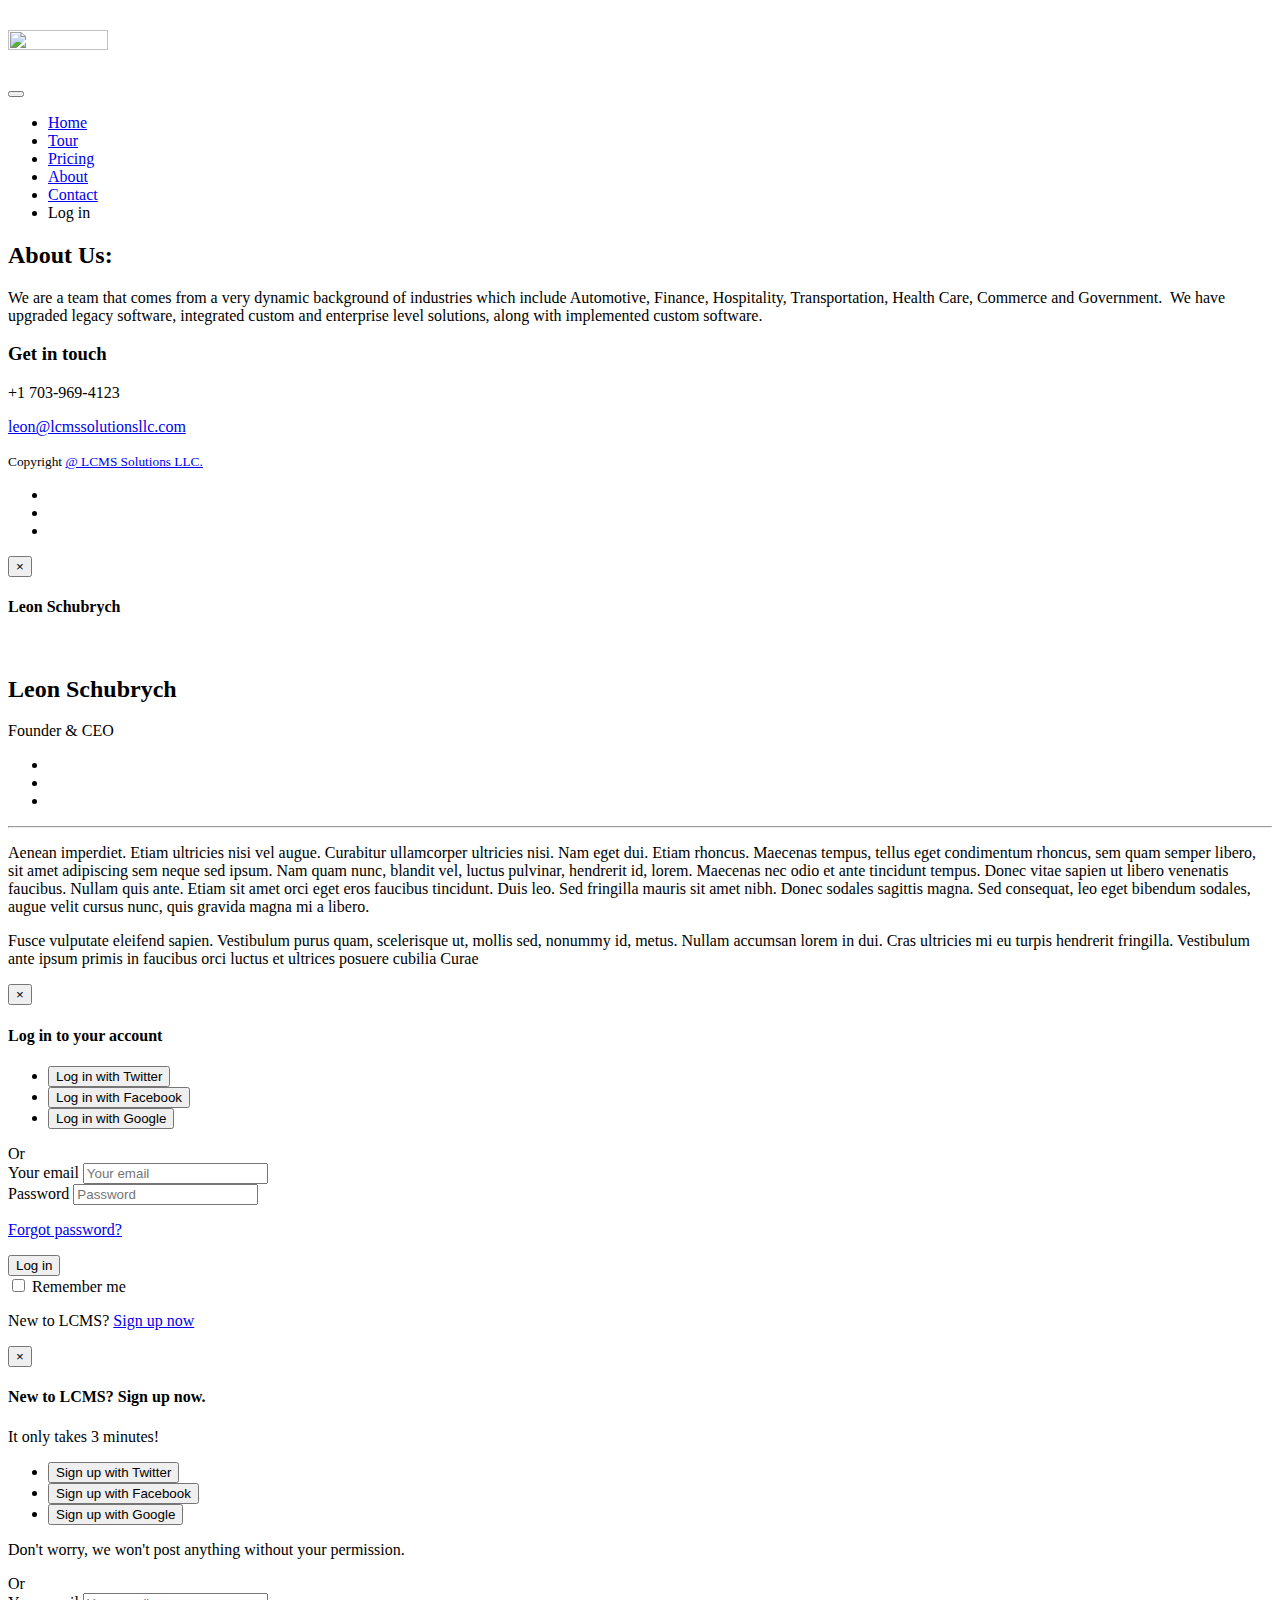
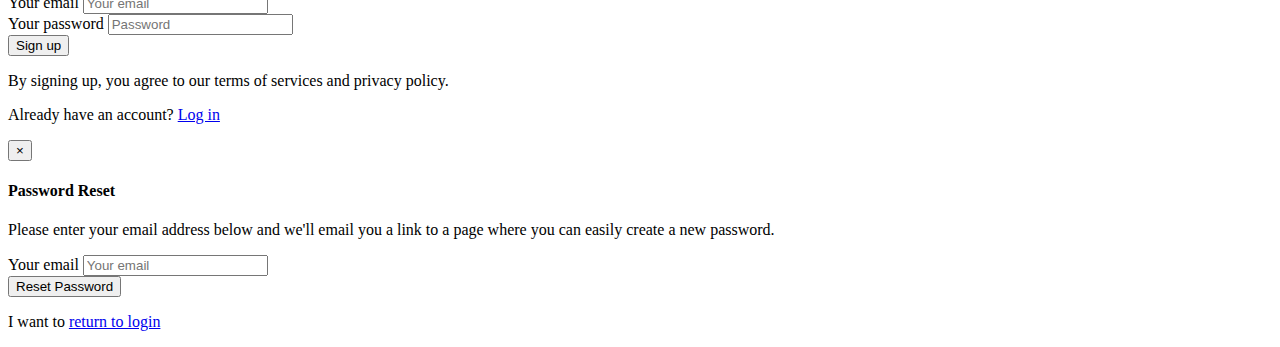
==== about.html @ 2bc30762 "J9 changes" ====
<!DOCTYPE html>
<html lang="en">
<head>
    <title>LCMS Solutions LLC.</title>
    <!-- Meta -->
    <meta charset="utf-8">
    <meta http-equiv="X-UA-Compatible" content="IE=edge">
    <meta name="viewport" content="width=device-width, initial-scale=1.0">
    <meta name="description" content="">
    <meta name="author" content="">
    <link rel="shortcut icon" href="favicon.ico">
    <link href='https://fonts.googleapis.com/css?family=Lato:300,400,300italic,400italic' rel='stylesheet' type='text/css'>
    <link href='https://fonts.googleapis.com/css?family=Montserrat:400,700' rel='stylesheet' type='text/css'>
    <!-- FontAwesome JS-->
    <script type="text/javascript" src="assets/plugins/font-awesome/js/fontawesome-all.min.js"></script>
    <!-- Global CSS -->
    <link rel="stylesheet" href="assets/plugins/bootstrap/css/bootstrap.min.css">
    <!-- Plugins CSS -->
    <link rel="stylesheet" href="assets/plugins/pe-icon-7-stroke/css/pe-icon-7-stroke.css">
    <link rel="stylesheet" href="assets/plugins/animate-css/animate.min.css">
    <!-- Theme CSS -->
    <link id="theme-style" rel="stylesheet" href="assets/css/theme-1.css">
</head>

<body class="about-page">
    <div class="wrapper">
        <!-- ******HEADER****** -->
        <header id="header" class="header">
            <div class="container">
                <h1 class="logo">
                    <a href="index.html">
                        <span class="logo-title"><img src="assets/images/logo/lcms.jpg" style="width:100px;height:50%" alt=""></span>
                    </a>
                </h1><!--//logo-->
                <nav class="main-nav navbar navbar-expand-md navbar-dark" role="navigation">
                    <button class="navbar-toggler" type="button" data-toggle="collapse" data-target="#navbar-collapse" aria-controls="navbar-collapse" aria-expanded="false" aria-label="Toggle navigation">
                        <span class="navbar-toggler-icon"></span>
                    </button>
                    <div class="navbar-collapse collapse justify-content-end" id="navbar-collapse">
                        <ul class="nav navbar-nav">
                            <li class="nav-item"><a class="nav-link" href="index.html">Home</a></li>
                            <li class="nav-item"><a class="nav-link" href="tour.html">Tour</a></li>
                            <li class="nav-item"><a class="nav-link" href="pricing.html">Pricing</a></li>
                            <li class="active nav-item"><a class="nav-link" href="about.html">About</a></li>
                            <li class="nav-item"><a class="nav-link" href="contact.html">Contact</a></li>
                            <li class="nav-item"><a class="nav-link login-trigger" data-toggle="modal" data-target="#login-modal">Log in</a></li>
                        </ul><!--//nav-->
                    </div><!--//navabr-collapse-->
                </nav><!--//main-nav-->
            </div><!--//container-->
        </header><!--//header-->

        <!-- ******ABOUT US****** -->
        <section id="about-us" class="about-us section">
            <div class="container text-center">
                <h2 class="title">About Us:</h2>
                <p class="intro mx-auto mb-5">
We are a team that comes from a very dynamic background of industries which include Automotive, Finance, Hospitality, Transportation, Health Care, Commerce and Government.  We have upgraded legacy software, integrated custom and enterprise level solutions, along with implemented custom software.</p>




            </div><!--//container-->
        </section><!--//about-us-->

        <!-- ******CTA****** -->
    <!--    <section id="cta-section" class="cta-section has-bg-color">
            <div class="container text-center">
                <h2 class="title">Want to join us?</h2>
                <p class="intro mx-auto">Lorem ipsum dolor sit amet, consectetuer adipiscing elit. Aenean commodo ligula eget dolor. Donec pede justo, fringilla vel, aliquet nec, vulputate eget, arcu. In enim justo, rhoncus ut, imperdiet a, venenatis vitae, justo. Please email your CV to <a href="mailto:leon@lcmssolutionsllc.com">leon@lcmssolutionsllc.com</a></p>
                <a class="btn-cta-primary btn btn-cta" href="#">Apply Now</a>
            </div>
        </section> --><!--//signup-->

    </div><!--//wrapper-->

    <!-- ******FOOTER****** -->
    <footer class="footer">
        <div class="footer-content">
            <div class="container">
                <div class="row">
                    <div class="footer-col col-lg-8 col-md-7 col-12 about">
                        <div class="footer-col-inner">
                            </div><!--//footer-col-inner-->
                    </div><!--//foooter-col-->
                    <div class="footer-col col-lg-4 col-12 contact">
                        <div class="footer-col-inner">
                            <h3 class="title">Get in touch</h3>
                            <div class="row">
                                <p class="tel col-lg-12 col-md-4 col-12"><i class="fas fa-phone"></i>+1 703-969-4123</p>
                                <p class="email col-lg-12 col-md-4 col-12"><i class="fas fa-envelope"></i><a href="#">leon@lcmssolutionsllc.com</a></p>
                            </div>
                        </div><!--//footer-col-inner-->
                    </div><!--//foooter-col-->
                </div><!--//row-->
            </div><!--//container-->
        </div><!--//footer-content-->
        <div class="bottom-bar">
            <div class="container">
                <div class="row">
                        <small class="copyright col-md-6 col-12">Copyright <a href="http://lcmssolutionsllc.com/" target="_blank">@ LCMS Solutions LLC.</a></small>
                    <div class="social-container col-md-6 col-12">
                        <ul class="social list-inline">

                            <li class="list-inline-item"><a href="#" ><i class="fab fa-linkedin-in"></i></a></li>
                            <li class="list-inline-item"><a href="#" ><i class="fab fa-facebook-f"></i></a></li>
                            <li class="list-inline-item"><a href="#" ><i class="fab fa-twitter"></i></a></li>

                        </ul><!--//social-->
                    </div><!--//social-container-->
                </div><!--//row-->
            </div><!--//container-->
        </div><!--//bottom-bar-->
    </footer><!--//footer-->

    <!-- Modal Member Bio -->
    <div class="modal modal-member modal-member-1" id="modal-member-1" tabindex="-1" role="dialog" aria-labelledby="member-1-ModalLabel" aria-hidden="true">
        <div class="modal-dialog">
            <div class="modal-content">
                <div class="modal-header">
                    <button type="button" class="close" data-dismiss="modal" aria-hidden="true">&times;</button>
                    <h4 id="member-1-ModalLabel" class="modal-title sr-only">Leon Schubrych</h4>
                </div>
                <div class="modal-body">
                    <div class="media flex-column flex-md-row">
                        <img class="profile-image mb-3 mb-md-0 mr-md-3 rounded mx-auto" src="assets/images/team/profile-1.jpg" alt="" />

                        <div class="media-body text-center text-md-left mx-auto">
	                        <h2 class="name mb-1">Leon Schubrych</h2>
	                        <div class="role mb-2">Founder &amp; CEO</div>
	                        <ul class="social-list list-inline mb-3">
								<li class="list-inline-item"><a  href="#"><i class="fab fa-twitter fa-fw"></i></a></li>
								<li class="list-inline-item"><a  href="#"><i class="fab fa-linkedin-in fa-fw"></i></a></li>
								<li class="list-inline-item"><a  href="#"><i class="fab fa-medium-m fa-fw"></i></a></li>
							</ul><!--//social-list-->


                        </div><!--//media-body-->
                    </div><!--//media-->
                    <hr>
                    <div class="desc">
	                    <p>Aenean imperdiet. Etiam ultricies nisi vel augue. Curabitur ullamcorper ultricies nisi. Nam eget dui. Etiam rhoncus. Maecenas tempus, tellus eget condimentum rhoncus, sem quam semper libero, sit amet adipiscing sem neque sed ipsum. Nam quam nunc, blandit vel, luctus pulvinar, hendrerit id, lorem. Maecenas nec odio et ante tincidunt tempus. Donec vitae sapien ut libero venenatis faucibus. Nullam quis ante. Etiam sit amet orci eget eros faucibus tincidunt. Duis leo. Sed fringilla mauris sit amet nibh. Donec sodales sagittis magna. Sed consequat, leo eget bibendum sodales, augue velit cursus nunc, quis gravida magna mi a libero.</p>
	                    <p>Fusce vulputate eleifend sapien. Vestibulum purus quam, scelerisque ut, mollis sed, nonummy id, metus. Nullam accumsan lorem in dui. Cras ultricies mi eu turpis hendrerit fringilla. Vestibulum ante ipsum primis in faucibus orci luctus et ultrices posuere cubilia Curae</p>
	                </div>
                </div><!--//modal-body-->
            </div><!--//modal-content-->
        </div><!--//modal-dialog-->
    </div><!--//modal-->

    <!-- Login Modal -->
    <div class="modal modal-login" id="login-modal" tabindex="-1" role="dialog" aria-labelledby="loginModalLabel" aria-hidden="true">
        <div class="modal-dialog">
            <div class="modal-content">
                <div class="modal-header">
                    <button type="button" class="close" data-dismiss="modal" aria-hidden="true">&times;</button>
                    <h4 id="loginModalLabel" class="modal-title justify-content-center">Log in to your account</h4>
                </div>
                <div class="modal-body">
                    <div class="social-login text-center">
                        <ul class="list-unstyled social-login">
                            <li><button class="twitter-btn btn" type="button"><i class="fab fa-twitter"></i>Log in with Twitter</button></li>
                            <li><button class="facebook-btn btn" type="button"><i class="fab fa-facebook-f"></i>Log in with Facebook</button></li>
                            <li><button class="google-btn btn" type="button"><i class="fab fa-google-plus-g"></i>Log in with Google</button></li>
                        </ul>
                    </div>
                    <div class="divider"><span>Or</span></div>
                    <div class="login-form-container">
                        <form class="login-form">
                            <div class="form-group email">
	                            <i class="fas fa-envelope"></i>
                                <label class="sr-only" for="login-email">Your email</label>
                                <input id="login-email" name="login-email" type="email" class="form-control login-email" placeholder="Your email">
                            </div><!--//form-group-->
                            <div class="form-group password">
	                            <i class="fas fa-lock"></i>
                                <label class="sr-only" for="login-password">Password</label>
                                <input id="login-password" name="login-password" type="password" class="form-control login-password" placeholder="Password">
                                <p class="forgot-password">
                                    <a href="#" id="resetpass-link" data-toggle="modal" data-target="#resetpass-modal">Forgot password?</a>
                                </p>
                            </div><!--//form-group-->
                            <button type="submit" class="btn btn-block btn-cta-primary">Log in</button>
                            <div class="checkbox remember">
                                <label>
                                    <input type="checkbox"> Remember me
                                </label>
                            </div><!--//checkbox-->
                        </form>
                    </div><!--//login-form-container-->
                </div><!--//modal-body-->
                <div class="modal-footer">
                    <p>New to LCMS? <a class="signup-link" id="signup-link" href="#">Sign up now</a></p>
                </div><!--//modal-footer-->
            </div><!--//modal-content-->
        </div><!--//modal-dialog-->
    </div><!--//modal-->

    <!-- Signup Modal -->
    <div class="modal modal-signup" id="signup-modal" tabindex="-1" role="dialog" aria-labelledby="signupModalLabel" aria-hidden="true">
        <div class="modal-dialog">
            <div class="modal-content">
                <div class="modal-header">
                    <button type="button" class="close" data-dismiss="modal" aria-hidden="true">&times;</button>
                    <h4 id="signupModalLabel" class="modal-title text-center">New to LCMS? Sign up now.</h4>

                </div>
                <div class="modal-body">
                    <p class="intro text-center">It only takes 3 minutes!</p>
                    <div class="social-login text-center">
                        <ul class="list-unstyled social-login">
                            <li><button class="twitter-btn btn" type="button"><i class="fab fa-twitter"></i>Sign up with Twitter</button></li>
                            <li><button class="facebook-btn btn" type="button"><i class="fab fa-facebook-f"></i>Sign up with Facebook</button></li>
                            <li><button class="google-btn btn" type="button"><i class="fab fa-google-plus-g"></i>Sign up with Google</button></li>
                        </ul>
                        <p class="note">Don't worry, we won't post anything without your permission.</p>
                    </div>
                    <div class="divider"><span>Or</span></div>
                    <div class="login-form-container">
                        <form class="login-form">
                            <div class="form-group email">
	                            <i class="fas fa-envelope"></i>
                                <label class="sr-only" for="signup-email">Your email</label>
                                <input id="signup-email" name="signup-email" type="email" class="form-control login-email" placeholder="Your email">
                            </div><!--//form-group-->
                            <div class="form-group password">
	                            <i class="fas fa-lock"></i>
                                <label class="sr-only" for="signup-password">Your password</label>
                                <input id="signup-password" name="signup-password" type="password" class="form-control login-password" placeholder="Password">
                            </div><!--//form-group-->
                            <button type="submit" class="btn btn-block btn-cta-primary">Sign up</button>
                            <p class="note">By signing up, you agree to our terms of services and privacy policy.</p>
                        </form>
                    </div><!--//login-form-container-->
                </div><!--//modal-body-->
                <div class="modal-footer">
                    <p>Already have an account? <a class="login-link" id="login-link" href="#">Log in</a></p>
                </div><!--//modal-footer-->
            </div><!--//modal-content-->
        </div><!--//modal-dialog-->
    </div><!--//modal-->

    <!-- Reset Password Modal -->
    <div class="modal modal-resetpass" id="resetpass-modal" tabindex="-1" role="dialog" aria-labelledby="resetpassModalLabel" aria-hidden="true">
        <div class="modal-dialog">
            <div class="modal-content">
                <div class="modal-header">
                    <button type="button" class="close" data-dismiss="modal" aria-hidden="true">&times;</button>
                    <h4 id="resetpassModalLabel" class="modal-title text-center">Password Reset</h4>
                </div>
                <div class="modal-body">
                    <div class="resetpass-form-container">
                        <p class="intro">Please enter your email address below and we'll email you a link to a page where you can easily create a new password.</p>
                        <form class="resetpass-form">
                            <div class="form-group email">
	                            <i class="fas fa-envelope"></i>
                                <label class="sr-only" for="reg-email">Your email</label>
                                <input id="reg-email" name="reg-email" type="email" class="form-control login-email" placeholder="Your email">
                            </div><!--//form-group-->
                            <button type="submit" class="btn btn-block btn-cta-primary">Reset Password</button>
                        </form>
                    </div><!--//login-form-container-->
                </div><!--//modal-body-->
                <div class="modal-footer">
                    <p>I want to <a class="back-to-login-link" id="back-to-login-link" href="#">return to login</a></p>
                </div><!--//modal-footer-->
            </div><!--//modal-content-->
        </div><!--//modal-dialog-->
    </div><!--//modal-->

    <!-- Javascript -->
    <script type="text/javascript" src="assets/plugins/jquery-3.3.1.min.js"></script>
    <script type="text/javascript" src="assets/plugins/popper.min.js"></script>
    <script type="text/javascript" src="assets/plugins/bootstrap/js/bootstrap.min.js"></script>
    <script type="text/javascript" src="assets/plugins/jquery-inview/jquery.inview.min.js"></script>
    <script type="text/javascript" src="assets/plugins/isMobile/isMobile.min.js"></script>
    <script type="text/javascript" src="assets/plugins/back-to-top.js"></script>
    <script type="text/javascript" src="assets/plugins/flexslider/jquery.flexslider-min.js"></script>
    <script type="text/javascript" src="assets/js/main.js"></script>

    <!--[if !IE]>-->
    <script type="text/javascript" src="assets/js/animations.js"></script>
    <!--<![endif]-->

    <!-- Theme Switcher (REMOVE ON YOUR PRODUCTION SITE) -->
    <script type="text/javascript" src="assets/js/demo/theme-switcher.js"></script>
</body>
</html>
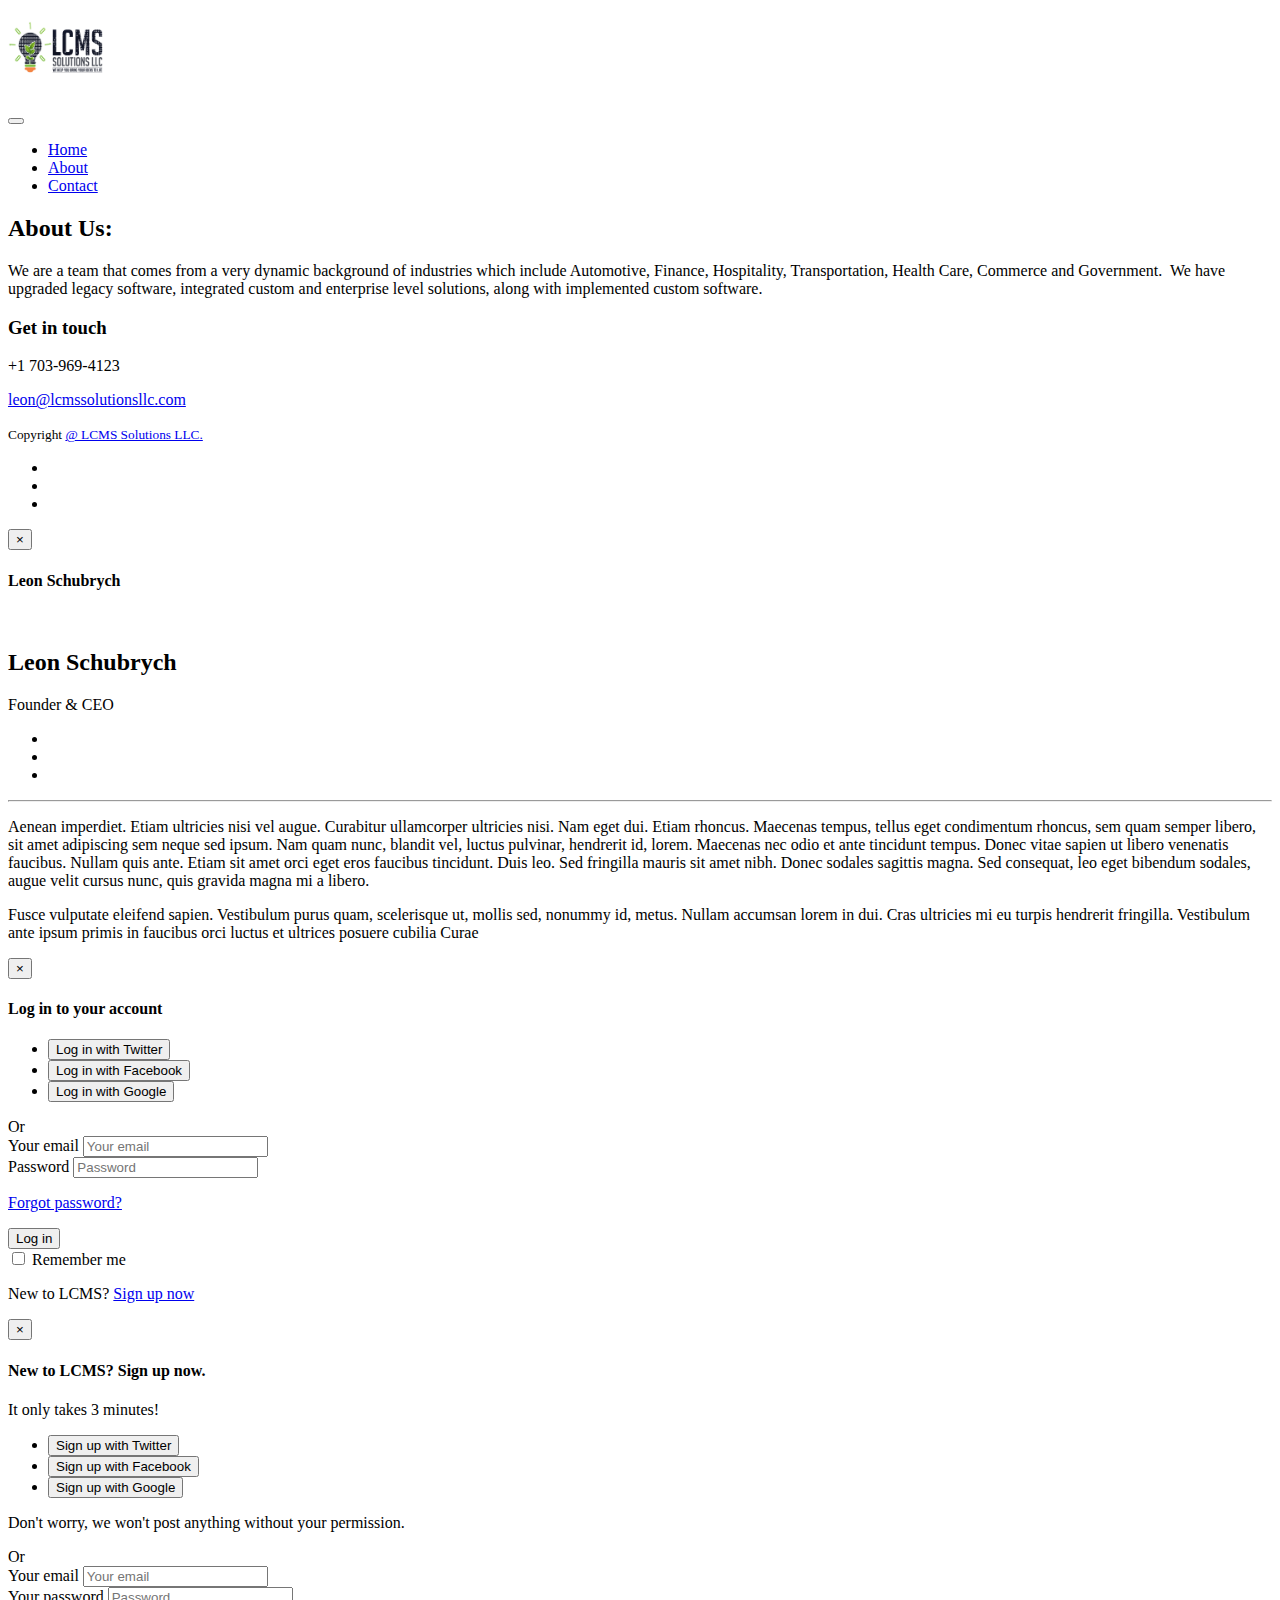
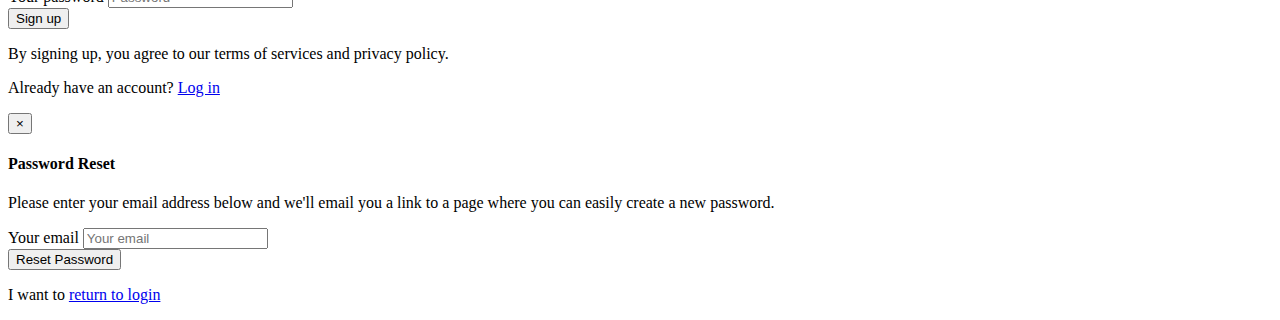
==== commit 7c95bc56: "J9" ====
--- a/about.html
+++ b/about.html
@@ -1,54 +1,65 @@
+<!DOCTYPE html>
 <!DOCTYPE html>
 <html lang="en">
+
 <head>
-    <title>LCMS Solutions LLC.</title>
-    <!-- Meta -->
-    <meta charset="utf-8">
-    <meta http-equiv="X-UA-Compatible" content="IE=edge">
-    <meta name="viewport" content="width=device-width, initial-scale=1.0">
-    <meta name="description" content="">
-    <meta name="author" content="">
-    <link rel="shortcut icon" href="favicon.ico">
-    <link href='https://fonts.googleapis.com/css?family=Lato:300,400,300italic,400italic' rel='stylesheet' type='text/css'>
-    <link href='https://fonts.googleapis.com/css?family=Montserrat:400,700' rel='stylesheet' type='text/css'>
-    <!-- FontAwesome JS-->
-    <script type="text/javascript" src="assets/plugins/font-awesome/js/fontawesome-all.min.js"></script>
-    <!-- Global CSS -->
-    <link rel="stylesheet" href="assets/plugins/bootstrap/css/bootstrap.min.css">
-    <!-- Plugins CSS -->
-    <link rel="stylesheet" href="assets/plugins/pe-icon-7-stroke/css/pe-icon-7-stroke.css">
-    <link rel="stylesheet" href="assets/plugins/animate-css/animate.min.css">
-    <!-- Theme CSS -->
-    <link id="theme-style" rel="stylesheet" href="assets/css/theme-1.css">
+	<title>LCMS Solutions LLC.</title>
+	<!-- Meta -->
+	<meta charset="utf-8">
+	<meta http-equiv="X-UA-Compatible" content="IE=edge">
+	<meta name="viewport" content="width=device-width, initial-scale=1.0">
+	<meta name="description" content="">
+	<meta name="author" content="">
+	<link rel="shortcut icon" href="favicon.ico">
+	<link href='https://fonts.googleapis.com/css?family=Lato:300,400,300italic,400italic' rel='stylesheet' type='text/css'>
+	<link href='https://fonts.googleapis.com/css?family=Montserrat:400,700' rel='stylesheet' type='text/css'>
+	<!-- FontAwesome JS-->
+	<script type="text/javascript" src="assets/plugins/font-awesome/js/fontawesome-all.min.js"></script>
+	<!-- Global CSS -->
+	<link rel="stylesheet" href="assets/plugins/bootstrap/css/bootstrap.min.css">
+	<!-- Plugins CSS -->
+	<link rel="stylesheet" href="assets/plugins/pe-icon-7-stroke/css/pe-icon-7-stroke.css">
+	<link rel="stylesheet" href="assets/plugins/animate-css/animate.min.css">
+	<link rel="stylesheet" href="assets/plugins/flexslider/flexslider.css">
+	<!-- Theme CSS -->
+	<link id="theme-style" rel="stylesheet" href="assets/css/theme-1.css">
+	<!-- J9Style CSS -->
+	<link rel="stylesheet" href="assets/css/j9style.css">
+
 </head>
 
 <body class="about-page">
     <div class="wrapper">
-        <!-- ******HEADER****** -->
-        <header id="header" class="header">
-            <div class="container">
-                <h1 class="logo">
-                    <a href="index.html">
-                        <span class="logo-title"><img src="assets/images/logo/lcms.jpg" style="width:100px;height:50%" alt=""></span>
-                    </a>
-                </h1><!--//logo-->
-                <nav class="main-nav navbar navbar-expand-md navbar-dark" role="navigation">
-                    <button class="navbar-toggler" type="button" data-toggle="collapse" data-target="#navbar-collapse" aria-controls="navbar-collapse" aria-expanded="false" aria-label="Toggle navigation">
-                        <span class="navbar-toggler-icon"></span>
-                    </button>
-                    <div class="navbar-collapse collapse justify-content-end" id="navbar-collapse">
-                        <ul class="nav navbar-nav">
-                            <li class="nav-item"><a class="nav-link" href="index.html">Home</a></li>
-                            <li class="nav-item"><a class="nav-link" href="tour.html">Tour</a></li>
-                            <li class="nav-item"><a class="nav-link" href="pricing.html">Pricing</a></li>
-                            <li class="active nav-item"><a class="nav-link" href="about.html">About</a></li>
-                            <li class="nav-item"><a class="nav-link" href="contact.html">Contact</a></li>
-                            <li class="nav-item"><a class="nav-link login-trigger" data-toggle="modal" data-target="#login-modal">Log in</a></li>
-                        </ul><!--//nav-->
-                    </div><!--//navabr-collapse-->
-                </nav><!--//main-nav-->
-            </div><!--//container-->
-        </header><!--//header-->
+      <!-- ******HEADER****** -->
+      <header id="header" class="header">
+        <div class="container">
+          <h1 class="logo">
+            <a href="index.html">
+              <span class="logo-title"><img src="assets/images/logo/lcms.png" style="width:100px;height:50%" alt=""></span>
+            </a>
+          </h1>
+          <!--//logo-->
+          <nav class="main-nav navbar navbar-expand-md navbar-dark" role="navigation">
+            <button class="navbar-toggler" type="button" data-toggle="collapse" data-target="#navbar-collapse" aria-controls="navbar-collapse"
+             aria-expanded="false" aria-label="Toggle navigation">
+              <span class="navbar-toggler-icon"></span>
+            </button>
+            <div class="navbar-collapse collapse justify-content-end" id="navbar-collapse">
+              <ul class="nav navbar-nav">
+                <li class="active nav-item"><a class="nav-link" href="index.html">Home</a></li>
+                        <li class="nav-item"><a class="nav-link" href="about.html">About</a></li>
+                <li class="nav-item"><a class="nav-link" href="contact.html">Contact</a></li>
+              <!--	<li class="nav-item"><a class="nav-link login-trigger" data-toggle="modal" data-target="#login-modal">Log in</a></li>
+            --></ul>
+              <!--//nav-->
+            </div>
+            <!--//navabr-collapse-->
+          </nav>
+          <!--//main-nav-->
+        </div>
+        <!--//container-->
+      </header>
+      <!--//header-->
 
         <!-- ******ABOUT US****** -->
         <section id="about-us" class="about-us section">
@@ -75,43 +86,60 @@
     </div><!--//wrapper-->
 
     <!-- ******FOOTER****** -->
-    <footer class="footer">
-        <div class="footer-content">
-            <div class="container">
-                <div class="row">
-                    <div class="footer-col col-lg-8 col-md-7 col-12 about">
-                        <div class="footer-col-inner">
-                            </div><!--//footer-col-inner-->
-                    </div><!--//foooter-col-->
-                    <div class="footer-col col-lg-4 col-12 contact">
-                        <div class="footer-col-inner">
-                            <h3 class="title">Get in touch</h3>
-                            <div class="row">
-                                <p class="tel col-lg-12 col-md-4 col-12"><i class="fas fa-phone"></i>+1 703-969-4123</p>
-                                <p class="email col-lg-12 col-md-4 col-12"><i class="fas fa-envelope"></i><a href="#">leon@lcmssolutionsllc.com</a></p>
-                            </div>
-                        </div><!--//footer-col-inner-->
-                    </div><!--//foooter-col-->
-                </div><!--//row-->
-            </div><!--//container-->
-        </div><!--//footer-content-->
-        <div class="bottom-bar">
-            <div class="container">
-                <div class="row">
-                        <small class="copyright col-md-6 col-12">Copyright <a href="http://lcmssolutionsllc.com/" target="_blank">@ LCMS Solutions LLC.</a></small>
-                    <div class="social-container col-md-6 col-12">
-                        <ul class="social list-inline">
-
-                            <li class="list-inline-item"><a href="#" ><i class="fab fa-linkedin-in"></i></a></li>
-                            <li class="list-inline-item"><a href="#" ><i class="fab fa-facebook-f"></i></a></li>
-                            <li class="list-inline-item"><a href="#" ><i class="fab fa-twitter"></i></a></li>
-
-                        </ul><!--//social-->
-                    </div><!--//social-container-->
-                </div><!--//row-->
-            </div><!--//container-->
-        </div><!--//bottom-bar-->
-    </footer><!--//footer-->
+  	<footer class="footer">
+  		<div class="footer-content">
+  			<div class="container">
+  				<div class="row">
+  					<div class="footer-col col-lg-8 col-md-4 col-12 about">
+  					<!--	<div class="footer-col-inner">
+  							<h3 class="title">About Us</h3>
+  							<p>Maecenas ac vehicula velit, nec facilisis elit. Phasellus non porttitor justo, eu bibendum elit. Maecenas
+  								pharetra non ligula quis ultricies. Nulla varius vestibulum ligula quis hendrerit. Maecenas et fermentum massa.
+  								Ut hendrerit, nulla fringilla venenatis pulvinar, nisl est adipiscing nunc, quis consequat mi mauris vel felis.</p>
+  						</div> -->
+  						<!--//footer-col-inner-->
+  					</div>
+  					<!--//foooter-col-->
+  					<div class="footer-col col-lg-4 col-md-4 col-12 contact">
+  						<div class="footer-col-inner">
+  							<h3 class="title">Get in touch</h3>
+  							<div class="row">
+  								<p class="tel col-lg-12 col-md-4 col-12"><i class="fas fa-phone flip-h"></i>+1 703-969-4123</p>
+  								<p class="email col-lg-12 col-md-4 col-12"><i class="fas fa-envelope"></i><a href="#">leon@lcmssolutionsllc.com</a></p>
+  							</div>
+  						</div>
+  						<!--//footer-col-inner-->
+  					</div>
+  					<!--//foooter-col-->
+  				</div>
+  				<!--//row-->
+  			</div>
+  			<!--//container-->
+  		</div>
+  		<!--//footer-content-->
+  		<div class="bottom-bar">
+  			<div class="container">
+  				<div class="row">
+  						<small class="copyright col-md-6 col-12">Copyright <a href="http://lcmssolutionsllc.com/" target="_blank">@ LCMS Solutions LLC.</a></small>
+  					<div class="social-container col-md-6 col-12">
+  						<ul class="social list-inline">
+
+  							<li class="list-inline-item"><a href="#"><i class="fab fa-linkedin-in"></i></a></li>
+  							<li class="list-inline-item"><a href="#"><i class="fab fa-facebook-f"></i></a></li>
+  							<li class="list-inline-item"><a href="#"><i class="fab fa-twitter"></i></a></li>
+
+  						</ul>
+  						<!--//social-->
+  					</div>
+  					<!--//social-container-->
+  				</div>
+  				<!--//row-->
+  			</div>
+  			<!--//container-->
+  		</div>
+  		<!--//bottom-bar-->
+  	</footer>
+  	<!--//footer-->
 
     <!-- Modal Member Bio -->
     <div class="modal modal-member modal-member-1" id="modal-member-1" tabindex="-1" role="dialog" aria-labelledby="member-1-ModalLabel" aria-hidden="true">
@@ -267,6 +295,9 @@
         </div><!--//modal-dialog-->
     </div><!--//modal-->
 
+
+
+
     <!-- Javascript -->
     <script type="text/javascript" src="assets/plugins/jquery-3.3.1.min.js"></script>
     <script type="text/javascript" src="assets/plugins/popper.min.js"></script>
--- a/assets/css/j9style.css
+++ b/assets/css/j9style.css
@@ -0,0 +1,25 @@
+
+
+.responsive {
+  max-width: 100%;
+  height: auto;
+}
+.flip-h{-webkit-transform: scaleX(-1);
+  transform: scaleX(-1);}
+
+  .header {    min-height: 75px;
+    }
+    .why .benefits .item .title {
+        color: inherit;
+        /* color: #6dbd63; */
+    }
+.highlight {color: #6dbd63;}
+
+.why .benefits .item .icon {
+    top: unset;
+}
+@media (min-width: 320px){
+.why .benefits .item {
+    padding: 15px;
+    margin-bottom: unset;
+}}
